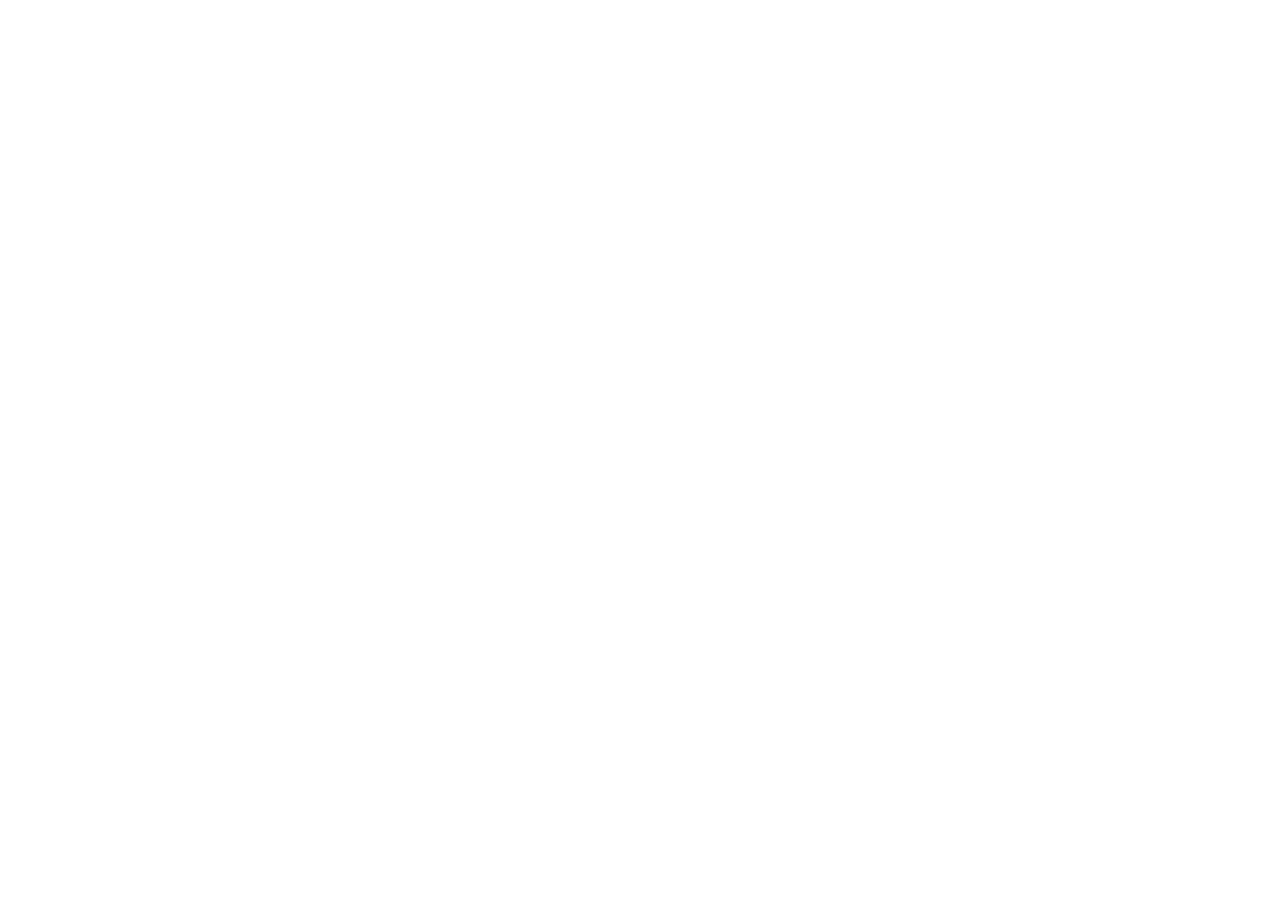
==== pylog/static/flame.html @ b1464ee8 "Add flame chart viewer" ====
<!DOCTYPE html>
<html lang='en'>
<head>
  <meta charset='UTF-8' />
  <title>Flame Chart</title>
  <link rel="stylesheet" type="text/css" href="/static/flame.css"/>
  <script src="http://d3js.org/d3.v3.min.js"></script>
</head>
<body>
  <div id='container'>
    <svg id="fc">
    </svg>
    <div id="info-panel"></div>
  </div>
  <script src="/static/flame.js"></script>
</body>
</html>
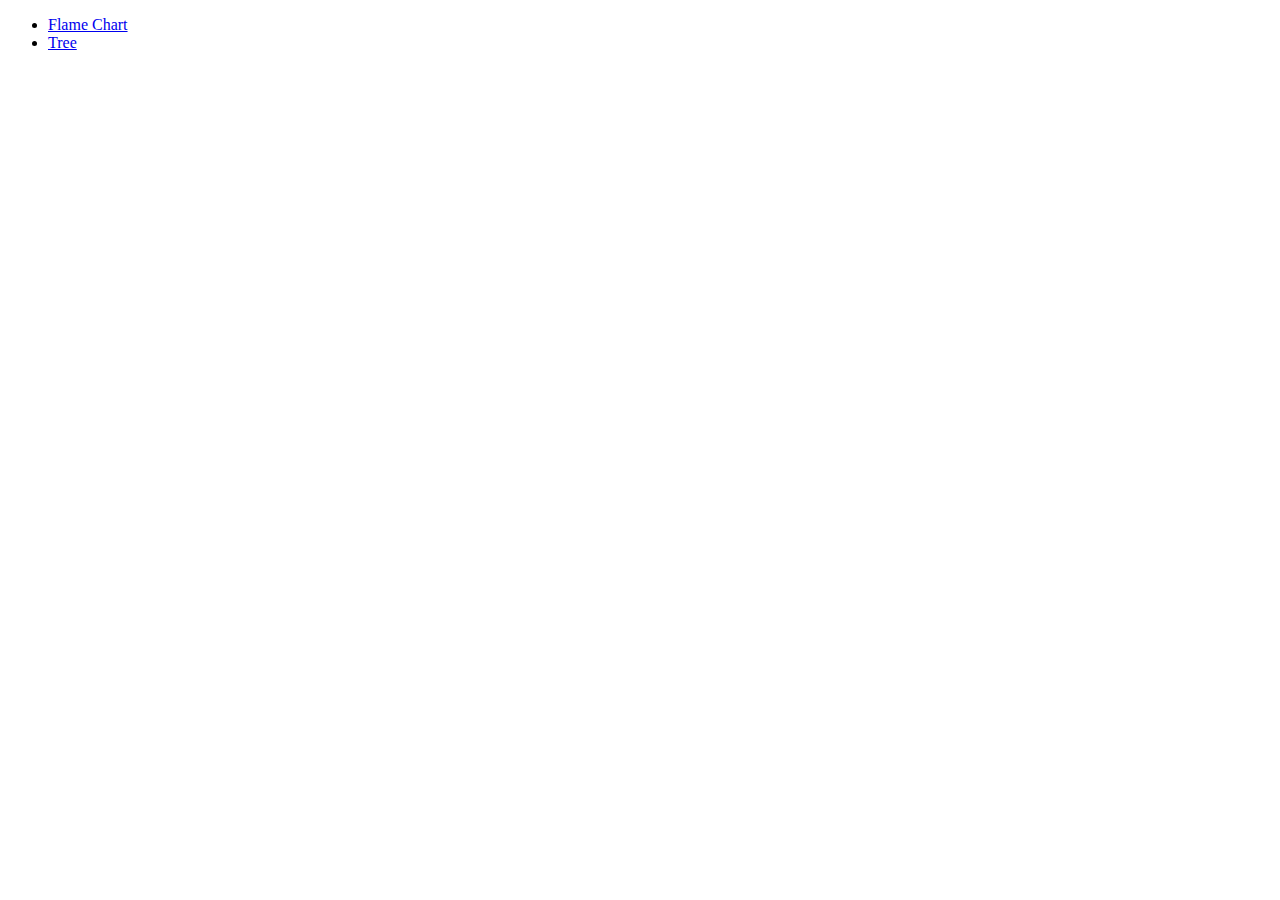
==== commit 325dc1ad: "Major webviewer improvements" ====
--- a/pylog/static/flame.html
+++ b/pylog/static/flame.html
@@ -4,14 +4,34 @@
   <meta charset='UTF-8' />
   <title>Flame Chart</title>
   <link rel="stylesheet" type="text/css" href="/static/flame.css"/>
-  <script src="http://d3js.org/d3.v3.min.js"></script>
+  <link rel="stylesheet" type="text/css" href="/static/bootstrap.min.css"/>
+
+  <script src="/static/d3.v3.min.js"></script>
+  <script src="/static/react.js"></script>
+  <script src="/static/mori.js"></script>
+  <script src="/static/jquery-1.11.3.min.js"></script>
 </head>
 <body>
-  <div id='container'>
-    <svg id="fc">
-    </svg>
-    <div id="info-panel"></div>
+  <div id="toolbar">
+    <ul class='nav nav-tabs'>
+      <li role="presentation" class="active">
+        <a href='#container'>Flame Chart</a>
+      </li>
+      <li role="presentation">
+        <a href='#call-tree'>Tree</a>
+      </li>
+    </ul>
   </div>
+  <div class='tab-content container-fluid'>
+    <div class="tab-pane active" id='container'>
+      <div id='left-panel' class='col-sm-3'></div>
+      <svg id="fc" class='col-sm-6'></svg>
+      <div id="info-panel" class='col-sm-3'></div>
+    </div>
+
+    <div id="call-tree" class="tab-pane"></div>
+  </div>
+  <script src="/static/bootstrap.min.js"></script>
   <script src="/static/flame.js"></script>
 </body>
 </html>
